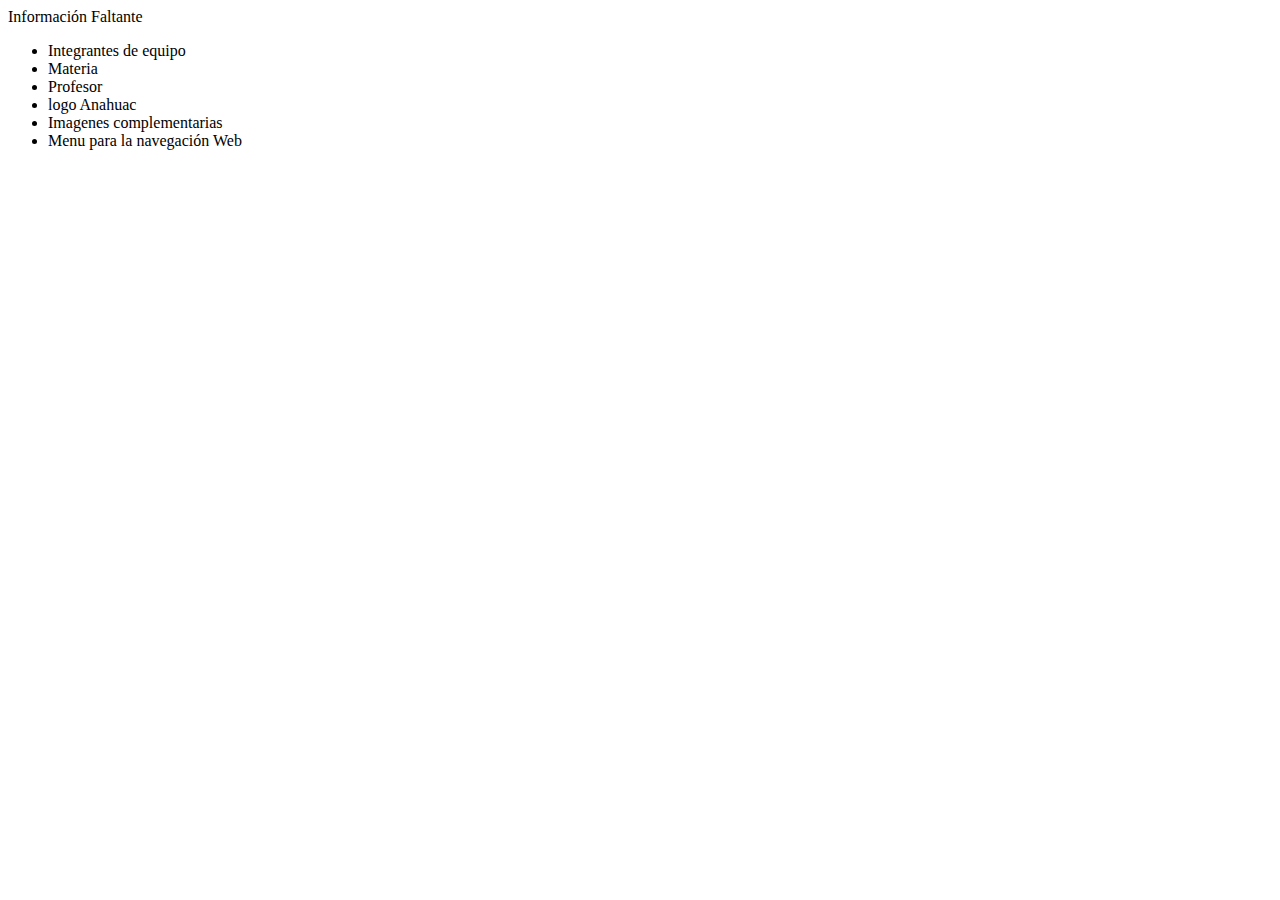
==== Index.html @ 6abf9375 "Página web con puntos que faltan y versión inicial V(A)" ====
<html>
    <head>
        <title>Sistema de Salud publica en México</title>
    </head>
    <body>
        <p>Información Faltante</p>
        <p>
            <ul>
                <li>Integrantes de equipo</li>
                <li>Materia</li>
                <li>Profesor</li>
                <li>logo Anahuac</li>
                <li>Imagenes complementarias</li>
                <li>Menu para la navegación Web</li>
            </ul>
        </p>
    </body>
</html>
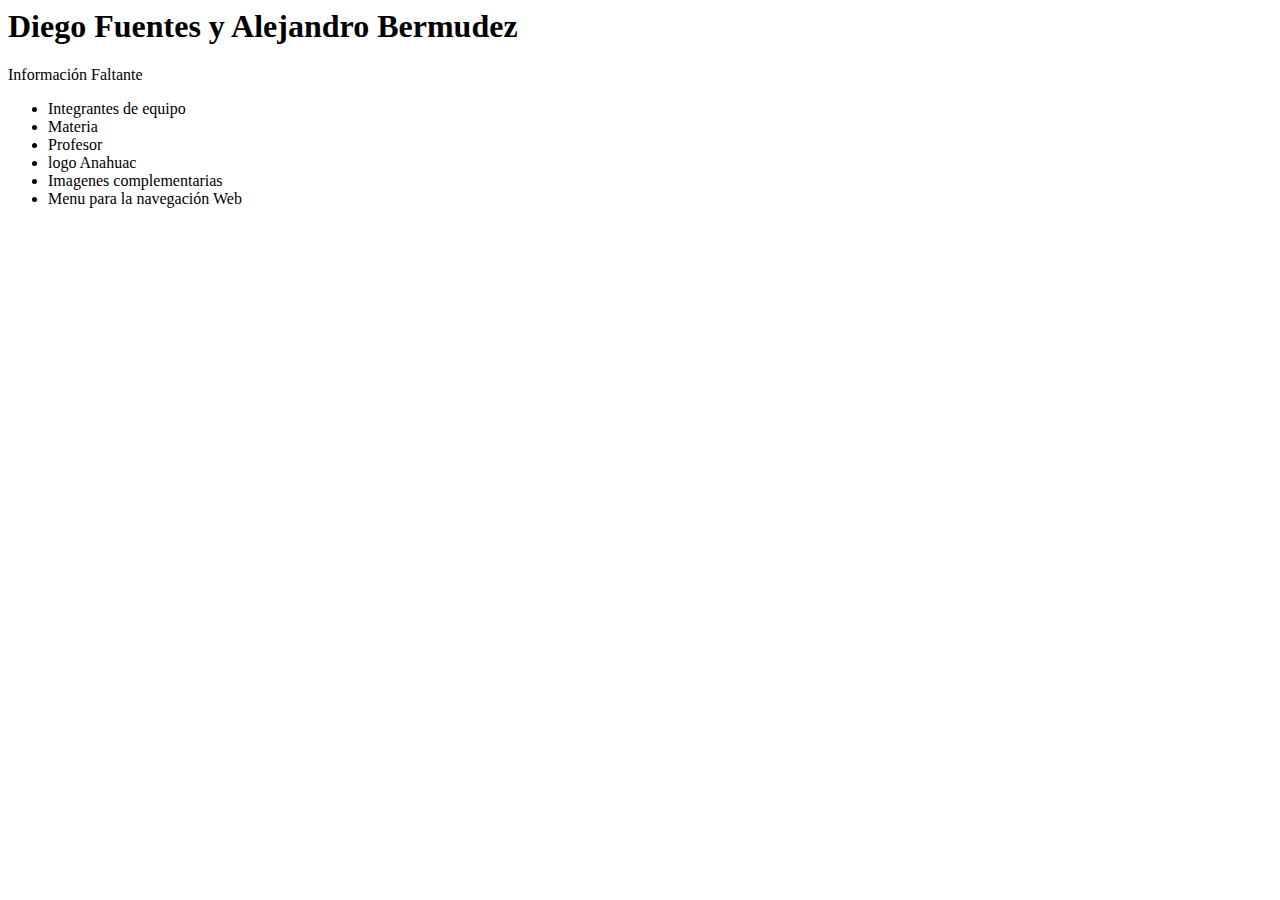
==== commit 10467a49: "Prueba momentanea" ====
--- a/Index.html
+++ b/Index.html
@@ -3,6 +3,7 @@
         <title>Sistema de Salud publica en México</title>
     </head>
     <body>
+        <h1>Diego Fuentes y Alejandro Bermudez</h1>
         <p>Información Faltante</p>
         <p>
             <ul>
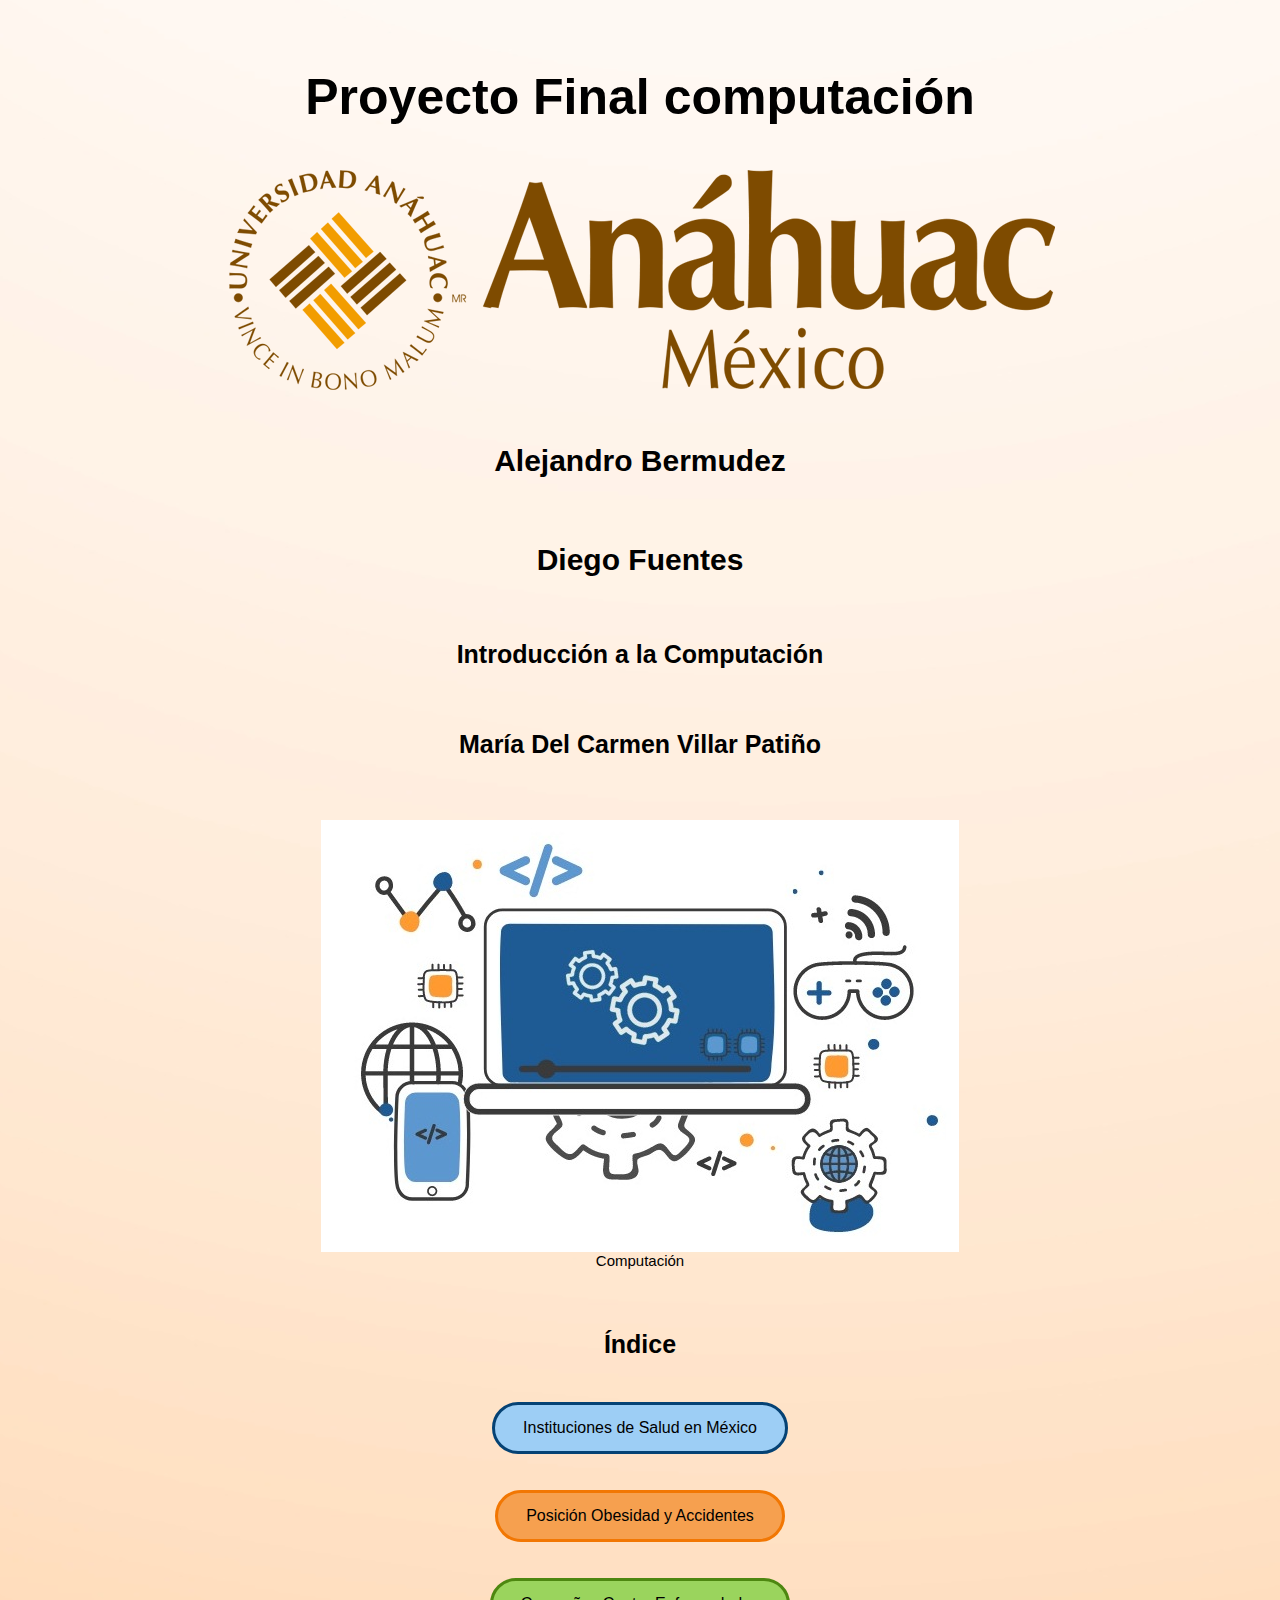
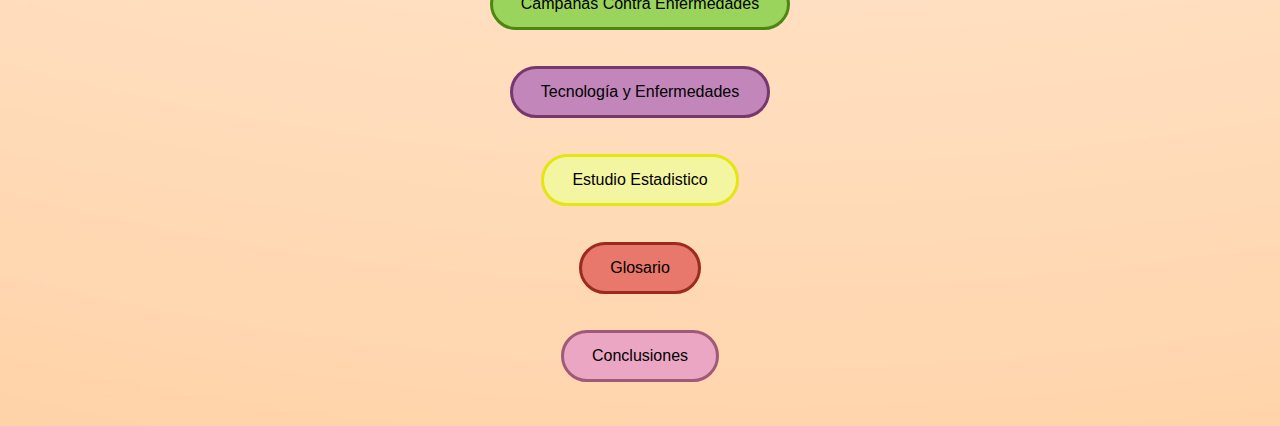
==== commit 3e7bb1b5: "Página Terminara en absoluto" ====
--- a/Index.html
+++ b/Index.html
@@ -1,19 +1,78 @@
 <html>
     <head>
-        <title>Sistema de Salud publica en México</title>
+        <title>Salud publica en México</title>
+        <link rel="stylesheet" href="Estilos/Index.css" type="text/css">
     </head>
     <body>
-        <h1>Diego Fuentes y Alejandro Bermudez</h1>
-        <p>Información Faltante</p>
-        <p>
-            <ul>
-                <li>Integrantes de equipo</li>
-                <li>Materia</li>
-                <li>Profesor</li>
-                <li>logo Anahuac</li>
-                <li>Imagenes complementarias</li>
-                <li>Menu para la navegación Web</li>
-            </ul>
-        </p>
+        <h1>Proyecto Final computación</h1>
+        <div style="text-align: center;">
+        <img src="Imagenes/ANAWA.png" alt="Logo Anáhuac" >
+        </div>
+        <h2>Alejandro Bermudez</h2>
+        <h2>Diego Fuentes</h2>
+        <h3>Introducción a la Computación</h3>
+        <h3>María Del Carmen Villar Patiño</h3>
+        <br>
+        <div style="text-align: center;">
+        <img src="Imagenes/Computacion.jpg" alt="Computación">
+        <figcaption>Computación</figcaption>
+        </div>
+        <br>
+        <h3>Índice</h3>
+        <a href="paginas_A/inst_nacionales.html">
+            <div style="text-align: center;">
+            <button class="boton">Instituciones de Salud en México</button>
+            </div>
+        </a>
+        <br>
+        <br>
+
+        <a href="paginas_A/acc_lug_obs.html">
+            <div style="text-align: center;">
+            <button class="boton1">Posición Obesidad y Accidentes</button>
+            </div>
+        </a>
+        <br>
+        <br>
+
+        <a href="paginas_A/campanasA.html">
+            <div style="text-align: center;">
+            <button class="boton2">Campañas Contra Enfermedades</button>
+            </div>
+        </a>
+        <br>
+        <br>
+
+        <a href="paginas_A/tecnologia.html">
+            <div style="text-align: center;">
+            <button class="boton3">Tecnología y Enfermedades</button>
+            </div>
+        </a>
+        <br>
+        <br>
+
+        <a href="paginas_A/Estudio_estadistico.html">
+            <div style="text-align: center;">
+            <button class="boton4">Estudio Estadistico</button>
+            </div>
+        </a>
+        <br>
+        <br>
+
+        <a href="paginas_A/glosario.html">
+            <div style="text-align: center;">
+            <button class="boton5">Glosario</button>
+            </div>
+        </a>
+        <br>
+        <br>
+
+        <a href="paginas_A/concl.html">
+            <div style="text-align: center;">
+            <button class="boton6">Conclusiones</button>
+            </div>
+        </a>
+        <br>
+        <br>
     </body>
 </html>--- a/Estilos/Index.css
+++ b/Estilos/Index.css
@@ -0,0 +1,95 @@
+h1 {
+    text-align: center;
+    font-size: 50px;
+    font-family:'Segoe UI', Tahoma, Geneva, Verdana, sans-serif;
+    padding-top: 60px;
+}
+h2 {
+    padding: 20px;
+    text-align: center;
+    font-size: 30px;
+    font-family:'Segoe UI', Tahoma, Geneva, Verdana, sans-serif;
+}
+h3 {
+    padding: 18px;
+    text-align: center;
+    font-size: 25px;
+    font-family: 'Segoe UI', Tahoma, Geneva, Verdana, sans-serif;
+}
+body {
+    background-image: url(../Imagenes/INDEXA.png);
+}
+figcaption {
+    font-size: 15px;
+    font-family: Verdana, Geneva, Tahoma, sans-serif;
+}
+.boton {
+    border: 3px solid #054274;
+    padding: 14px 28px;
+    font-family: 'Franklin Gothic Medium', 'Arial Narrow', Arial, sans-serif;
+    font-size: 16px;
+    cursor: pointer;
+    display:inline-block;
+    border-radius: 28px;
+    background-color: #9DCEF5;
+}
+.boton1 {
+    border: 3px solid #F27703;
+    padding: 14px 28px;
+    font-family: 'Franklin Gothic Medium', 'Arial Narrow', Arial, sans-serif;
+    font-size: 16px;
+    cursor: pointer;
+    display:inline-block;
+    border-radius: 28px;
+    background-color: #F6A04F;
+}
+.boton2 {
+    border: 3px solid #4D8710;
+    padding: 14px 28px;
+    font-family: 'Franklin Gothic Medium', 'Arial Narrow', Arial, sans-serif;
+    font-size: 16px;
+    cursor: pointer;
+    display:inline-block;
+    border-radius: 28px;
+    background-color: #9AD45D;
+}
+.boton3 {
+    border: 3px solid #76396E;
+    padding: 14px 28px;
+    font-family: 'Franklin Gothic Medium', 'Arial Narrow', Arial, sans-serif;
+    font-size: 16px;
+    cursor: pointer;
+    display:inline-block;
+    border-radius: 28px;
+    background-color: #C286BA;
+}
+.boton4 {
+    border: 3px solid #E3E612;
+    padding: 14px 28px;
+    font-family: 'Franklin Gothic Medium', 'Arial Narrow', Arial, sans-serif;
+    font-size: 16px;
+    cursor: pointer;
+    display:inline-block;
+    border-radius: 28px;
+    background-color: #F4F5A0;
+}
+.boton5 {
+    border: 3px solid #9B2B1F;
+    padding: 14px 28px;
+    font-family: 'Franklin Gothic Medium', 'Arial Narrow', Arial, sans-serif;
+    font-size: 16px;
+    cursor: pointer;
+    display:inline-block;
+    border-radius: 28px;
+    background-color: #E8786B;
+}
+.boton6 {
+    border: 3px solid #9F5A77;
+    padding: 14px 28px;
+    font-family: 'Franklin Gothic Medium', 'Arial Narrow', Arial, sans-serif;
+    font-size: 16px;
+    cursor: pointer;
+    display:inline-block;
+    border-radius: 28px;
+    background-color: #EBA6C4;
+}